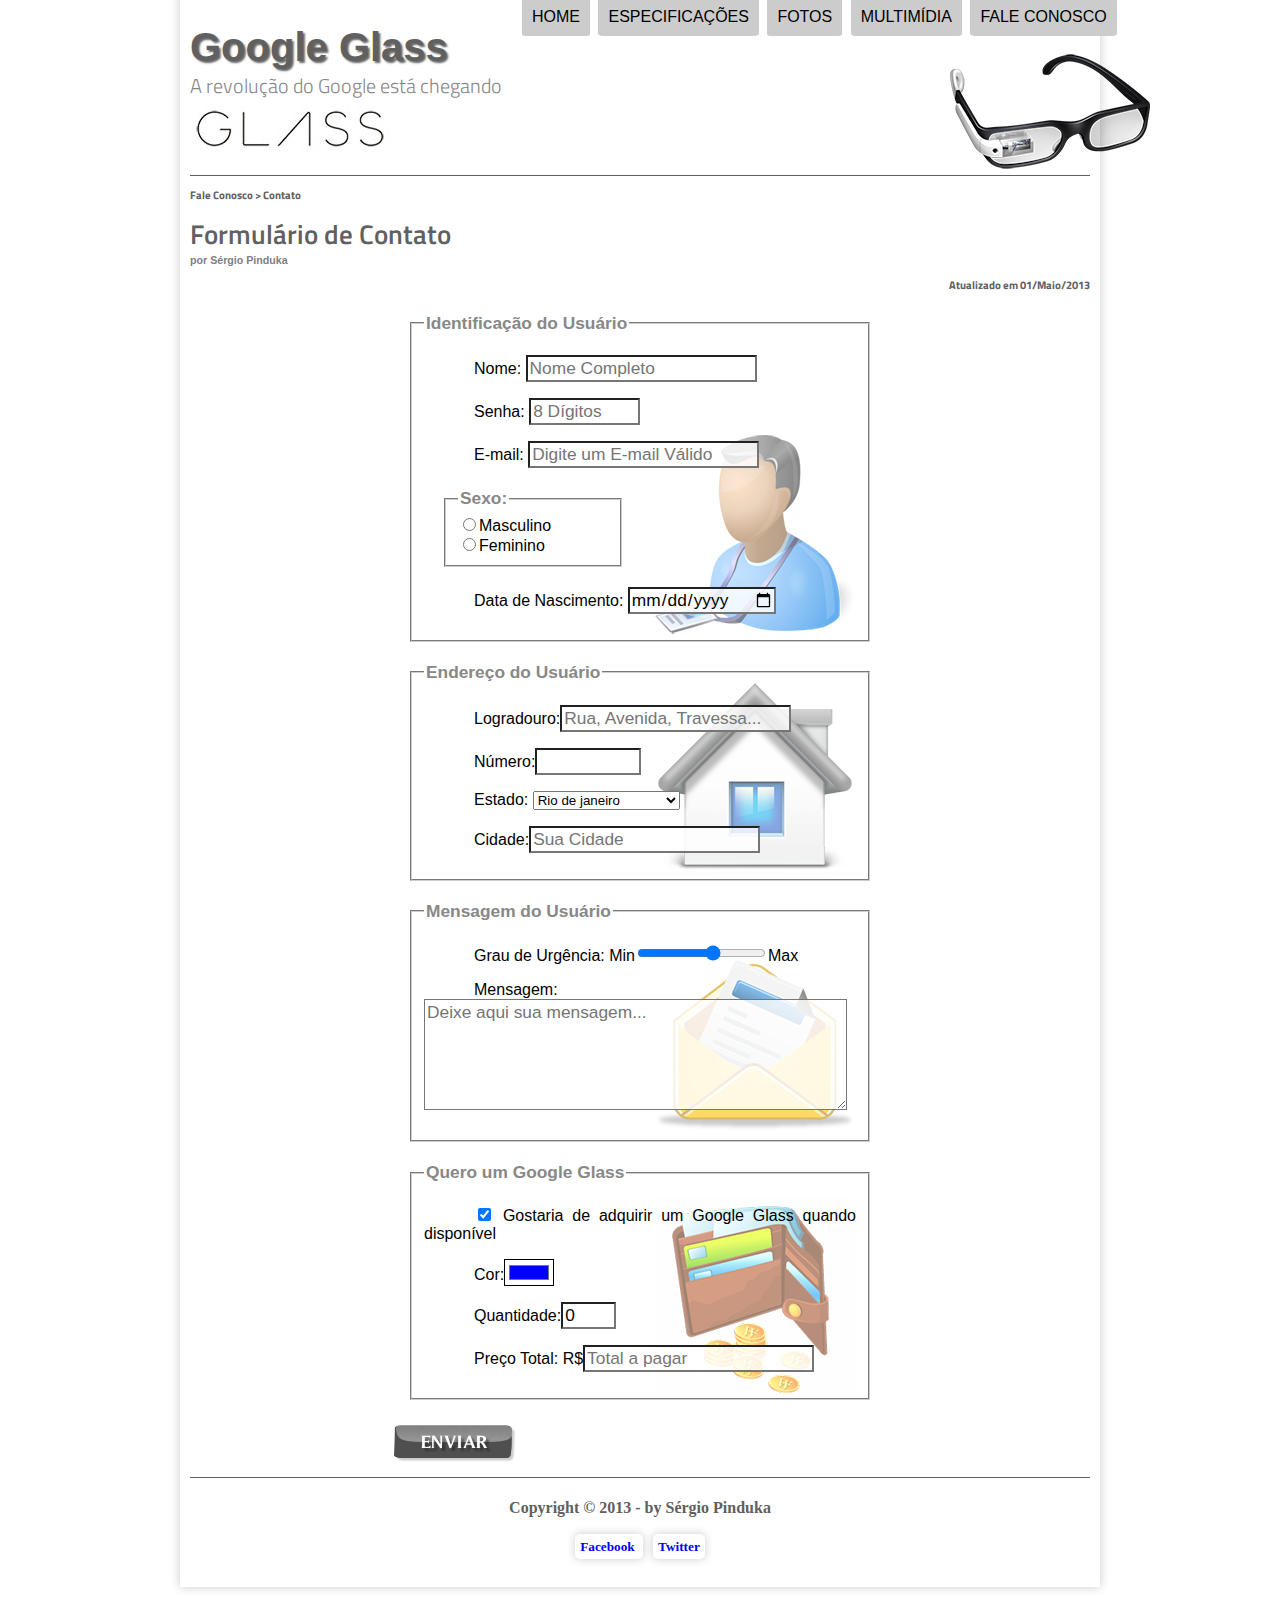
==== fale-conosco.html @ d63d4c69 "Novo Site" ====
<!DOCTYPE html>

<html lang="pt-br">
<head>
    <meta charset="utf-8">
    <meta name="viewport" content="width=device-width, initial-scale=1">
    <title>Tudo Sobre Google Glass</title>
    <link rel="stylesheet" type="text/css" href="_css/estilo.css">
    <link rel="stylesheet" type="text/css" href="_css/form.css">
</head>

<script language="javascript" src="_javascript/funcoes.js"></script>

<script type="text/javascript">

    function calc_total() {
        var qtd=parseInt(document.getElementById('cQtd').value);
        tot=qtd*1500;
        document.getElementById('cTot').value = tot;
    }
</script>

<body>

<div id="interface">

<header id="cabecalho">


    <hgroup>
        <h1 class="font-face">Google Glass</h1>
        <h2 class="titillium-web-light">A revolução do Google está chegando</h2>
    </hgroup>



<img id= "icone" src="_imagens/glass-oculos-preto-peq.png" alt="Óculos Preto Pequeno" title="Óculos Preto Pequeno"/>

    <nav>
        <h1>Menu Principal</h1>
        <ul>

            <li onmouseover="mudafoto ('_imagens/home.png')" onmouseout="mudafoto ('_imagens/contato.png')" ><a href="index.html">Home</a></li>
            <li onmouseover="mudafoto ('_imagens/especificacoes.png')" onmouseout="mudafoto ('_imagens/contato.png')"><a href="specs.html">Especificações</a></li>
            <li onmouseover="mudafoto ('_imagens/fotos.png')" onmouseout="mudafoto ('_imagens/contato.png')"><a href="fotos.html">Fotos</a></li>
            <li onmouseover="mudafoto ('_imagens/multimidia.png')" onmouseout="mudafoto ('_imagens/contato.png')"><a href="multimidia.html">Multimídia</a></li>
            <li onmouseover="mudafoto ('_imagens/contato.png')" onmouseout="mudafoto ('_imagens/contato.png')"><a href="fale-conosco.html">Fale conosco</a></li>
        </ul>
    </nav>

</header>

    <header id="cabecalho-artigo">
            <hgroup>
                <h3>Fale Conosco > Contato</h3>
                <h1 class="titillium-web-semibold">Formulário de Contato</h1>
                <h2>por Sérgio Pinduka</h2>
                <h3 class="direita">Atualizado em 01/Maio/2013</h3>
            </hgroup>

        </header>

<form method="post" id="fContato" action="mailto:mariolima17@outlook.com" oninput="calc_total();">

    <fieldset id="usuario">
        <legend>Identificação do Usuário</legend>

            <p><label for="cNome">Nome:</label> <input type="text" name="tNome" id="cNome" size="20" maxlength="30" placeholder="Nome Completo"></p>
            <p><label for="cSenha">Senha:</label> <input type="password" name="tSenha" id="cSenha" size="8" maxlength="8" placeholder="8 Dígitos"></p>
            <p><label for="cMail">E-mail:</label> <input type="email" name="tMail" id="cMail" size="20" maxlength="40" placeholder="Digite um E-mail Válido"></p>

            <fieldset id="sexo">
                <legend>Sexo:</legend>
                <input type="radio" name="tSexo" id="cMasc"><label for="cMasc">Masculino</label><br>
                <input type="radio" name="tSexo" id="cFem"><label for="cFem">Feminino</label>
            
            </fieldset>

            <p><label for="cNasc">Data de Nascimento:</label> <input type="date" name="tNasc" id="cNasc"> </p>

    </fieldset>

    <fieldset id="endereco">
        <legend>Endereço do Usuário</legend>

        <p><label for="cRua">Logradouro:</label><input type="text" name="tRua" id="cRua" size="20" maxlength="80" placeholder="Rua, Avenida, Travessa..."></p>
        <p><label for="cNum">Número:</label><input type="number" name="tNum" id="cNum" min="0" max="999999"> <p>
        <p><label for="cEst">Estado:</label> <select name="tEst" id="cEst">
            <optgroup label="Região Sudeste">
                <option value="RJ">Rio de janeiro</option>
                <option value="SP">São Paulo</option>
                <option value="MG">Minas Gerais</option>
            </optgroup>
            <optgroup label="Região Sul">
                <option value="PR">Paraná</option>
                <option value="SC">Santa Catarina</option>
                <option value="RS">Rio Grande do Sul</option>
            </optgroup>

        </select></p>
        <p><label for="cCid">Cidade:</label><input type="text" name="tCid" id="cCid" size="20" maxlength="40" placeholder="Sua Cidade" list="cidades"></p>
            <datalist id="cidades">
                <option value="Rio de Janeiro"></option>
                <option value="Niteroi"></option>
                <option value="Nova Iguaçú"></option>
                <option value="Belford Roxo"></option>

            </datalist>
    </fieldset>

    <fieldset id="mensagem">
        <legend>Mensagem do Usuário</legend>

        <p><label for="cUrg">Grau de Urgência:</label>
            Min<input type="range" name="tUrg" id="cUrg" min="0" max="10" step="2">Max
        </p>
        <p><label for="cMsg">Mensagem:</label>
            <textarea name="tMsg" id="cMsg" cols="40" rows="5" placeholder="Deixe aqui sua mensagem..."></textarea>

        </p>
    </fieldset>

    <fieldset id="pedido">

        <legend>Quero um Google Glass</legend>

        <p><input type="checkbox" name="tPed" id="cPed" checked>
            <label for="cPed">Gostaria de adquirir um Google Glass quando disponível</label></p>
        <p><label for="cCor">Cor:</label><input type="color" name="tCor" id="cCor" value="#0000FF"></p>
        <p><label for="cQtd">Quantidade:</label><input type="number" name="tQtd" id="cQtd" min="0" max="5" value="0"></p>
        <p><label for="cTot">Preço Total: R$</label><input type="text" name="tTot" id="cTot" placeholder="Total a pagar" readonly></p>

    </fieldset>

    <input type="image" src="_imagens/botao-enviar.png" name="tEnviar">

</form>

<footer id="rodape">
<h4>Copyright &copy; 2013 - by Sérgio Pinduka</h4>

<h5>
    <a href= "https://www.facebook.com/Jesusehmisericordioso" target="_blank">Facebook </a> 
    <a href="https:www.twitter.com/jesusmisericordioso" target="_blank">Twitter</a>
</h5>

</footer>
</div>
</body>
</html>
---- _css/estilo.css ----
@charset "utf-8";


@import url('https://fonts.googleapis.com/css2?family=Titillium+Web:ital,wght@0,300;0,400;0,600;0,700;0,900;1,600&display=swap');

.titillium-web-light {
  font-family: "Titillium Web", sans-serif;
  font-weight: 300;
  font-style: normal;
}

.titillium-web-regular {
  font-family: "Titillium Web", sans-serif;
  font-weight: 400;
  font-style: normal;
}

.titillium-web-semibold {
  font-family: "Titillium Web", sans-serif;
  font-weight: 600;
  font-style: normal;
}

.titillium-web-semibold-italic {
  font-family: "Titillium Web", sans-serif;
  font-weight: 600;
  font-style: italic;
}

.titillium-web-bold {
  font-family: "Titillium Web", sans-serif;
  font-weight: 700;
  font-style: normal;
}

.titillium-web-black {
  font-family: "Titillium Web", sans-serif;
  font-weight: 900;
  font-style: normal;
}


body{
			background: white;
			font-family: Arial, Tahoma, sans-serif;
		}
		p{
			text-align: justify;
			text-indent: 50px;
		}

		a {

			text-decoration: none;
			color: grey;
		}

		a:hover {
			text-decoration: underline;
			color: blue;
		}

		header#cabecalho img#icone {
			position: absolute;
			left:950px ;
			top: 50px;
		}

		header#cabecalho {
			border-bottom: 1px #606060 solid;
			height: 150px;
			background: url(../_imagens/glass-logo-peq.jpg) no-repeat 0px 80px;

		}

		header#cabecalho h1 {
			font-family: 'Titillium', sans-serif;
			font-size: 30pt;
			color: #606060;
			text-shadow:  2px 2px 2px rgba(0, 0, 0, 0.6);
			padding: 0px;
			margin-bottom: 0px;

		}

		

		header#cabecalho h2 {

			font-family: 'Titillium Web', sans-serif;
			font-size: 15pt;
			color: #888888;
			padding: 0px;
			margin-top: 0px;

		}

		/* Formatação de Imagens Com legendas */

		figure.foto-legenda{
			position: relative;
			border: 8px solid #fff;
			box-shadow: 1px 1px 5px black;
		}

		figure.foto-legenda img {
			width: 100%;
			height: 100%;
		}

		figure.foto-legenda figcaption {
			opacity: 0%;
			position: absolute;
			top: 0px;
			background-color: rgba(0, 0, 0, 0.4);
			color: #fff;
			width: 100%;
			height: 100%;
			padding: 10px;
			box-sizing: border-box;

		}

		figure.foto-legenda figcaption:hover{

			opacity: 100%;
			transition: opacity 2s;

		}

		/* Formatação do Menu */
		nav#menu {
			display: block;

		}
		nav ul {
			list-style: none;
			text-transform: uppercase;
			position: absolute;
			top: -20px;
			left: 480px;
		}

		nav li {

			display: inline-block;
			background-color: #ccc;
			padding: 10px;
			margin: 2px;
			transition: 1s;
			border-radius: 5%;
		}

		nav h1 {
			display: none;

		}

		nav li:hover {

			background-color: #606060;
		}

		nav a {
			color: black;
			text-decoration: none;
			font-family: Arial, Tahoma, Calibri;

		}
		nav a:hover {

			color: #fff;
			
		}
		
		div#interface {
			width: 900px;
			background-color: #fff;
			margin: -20px auto 0px auto;
			box-shadow: 0px 0px 10px #ccc;
			padding: 10px;
		}

		section#corpo {
			display: block;
			width: 500px;
			float: left;
			border-right: 1px solid #606060;
			padding-right: 15px;
		}

		article#noticia-principal h2 {
			font-size: 12pt;
			color: #606060;
			background-color: #dddddd;
			padding: 5px 0px 5px 10px;
			margin: 10px 0px 10px 0px;
		}

		table#tabelaspec {
			border: 1px solid #606060;
			border-spacing: 0px;
			margin-left: auto;
			margin-top: auto;

		}

		table#tabelaspec td {
			border: 1px solid #606060;
			padding: 10px;
			
		}

		table#tabelaspec caption span {
			display: block;
			float: right;
			color: #000000;
			font-size: 8pt;
			margin-top: 9px;

		}

		aside#lateral {
			display: block;
			width: 350px;
			float: right;
			background-color: #dddddd;
			margin: 7px;
			padding: 7px;
			box-shadow: 2px 2px 2px rgba(0, 0, 0, 0.5);
		}

		aside#lateral h1 {
			font-family: 'Tintillium Web', fantasy;
			font-size: 20pt;
			color: #606060;


		}

		aside#lateral h2 {
			background-color: #606060;
			color: #FFF;
			padding: 5px;

		}

		footer#rodape {
			clear: both;
			border-top: 1px solid #606060;
		}

		footer#rodape h4 {
			font-family: fantasy;
			text-align: center;
			color: #606060;
		}

		footer#rodape h5 {
			text-align: center;
		}

		footer#rodape a {
			font-family: fantasy;
			text-decoration: none;
			padding: 5px;
			box-shadow: 0px 0px 10px #ccc;
			color: blue;
			border-radius: 5px;
			margin: 5px;
		}

		.ce {
			color: #fff;
			background-color: #606060;
			vertical-align: top;
			font-weight: bold;

		}
		.cd {
			background-color: #CECECE;
		}

		table#tabelaspec caption {
			color: #888888;
			font-size: 13pt;
			font-weight: bolder;
		}

		header#cabecalho-artigo h1 {
			font-family: 'Titillium Web', sans-serif;
			font-size: 20pt;
			color: #606060;
			margin-top: 0px;
			margin-bottom: 0px;
		}

		header#cabecalho-artigo h2 {
			background-color: #FFF;
			font-size: 8pt;
			color: grey;
			margin-top: 0px;
		}

		header#cabecalho-artigo h3 {
			font-family: 'Titillium web';
			font-size: 11px;
			color: #606060;

		}

		.direita {
			text-align: right;
		}
---- _css/form.css ----
form {
	width: 500px;
	margin: auto;

}

input, textarea {
	font-family: sans-serif;
	font-size: 13pt;
	font-weight: normal;
	background-color: rgba(255, 255, 255, 0.8);
}

input:hover, textarea:hover {
	background-color: #DDDDDD;

}

legend {
	color: #888888;
	font-size: 13pt;
	font-weight: bold;
	font-family: sans-serif;

}

fieldset {
	border-color: #cecece;
	margin: 20px;
}

fieldset#sexo {
	width: 150px;

}

fieldset#usuario {
	background: url("../_imagens/icone-contato.png") no-repeat 95% 95%;
}

fieldset#endereco {
	background: url("../_imagens/icone-endereco.png") no-repeat 95% 95%;
}

fieldset#mensagem {
	background: url("../_imagens/icone-mensagem.png") no-repeat 95% 95%;
}

fieldset#pedido {
	background: url("../_imagens/icone-pagamento.png") no-repeat 95% 95%;
}
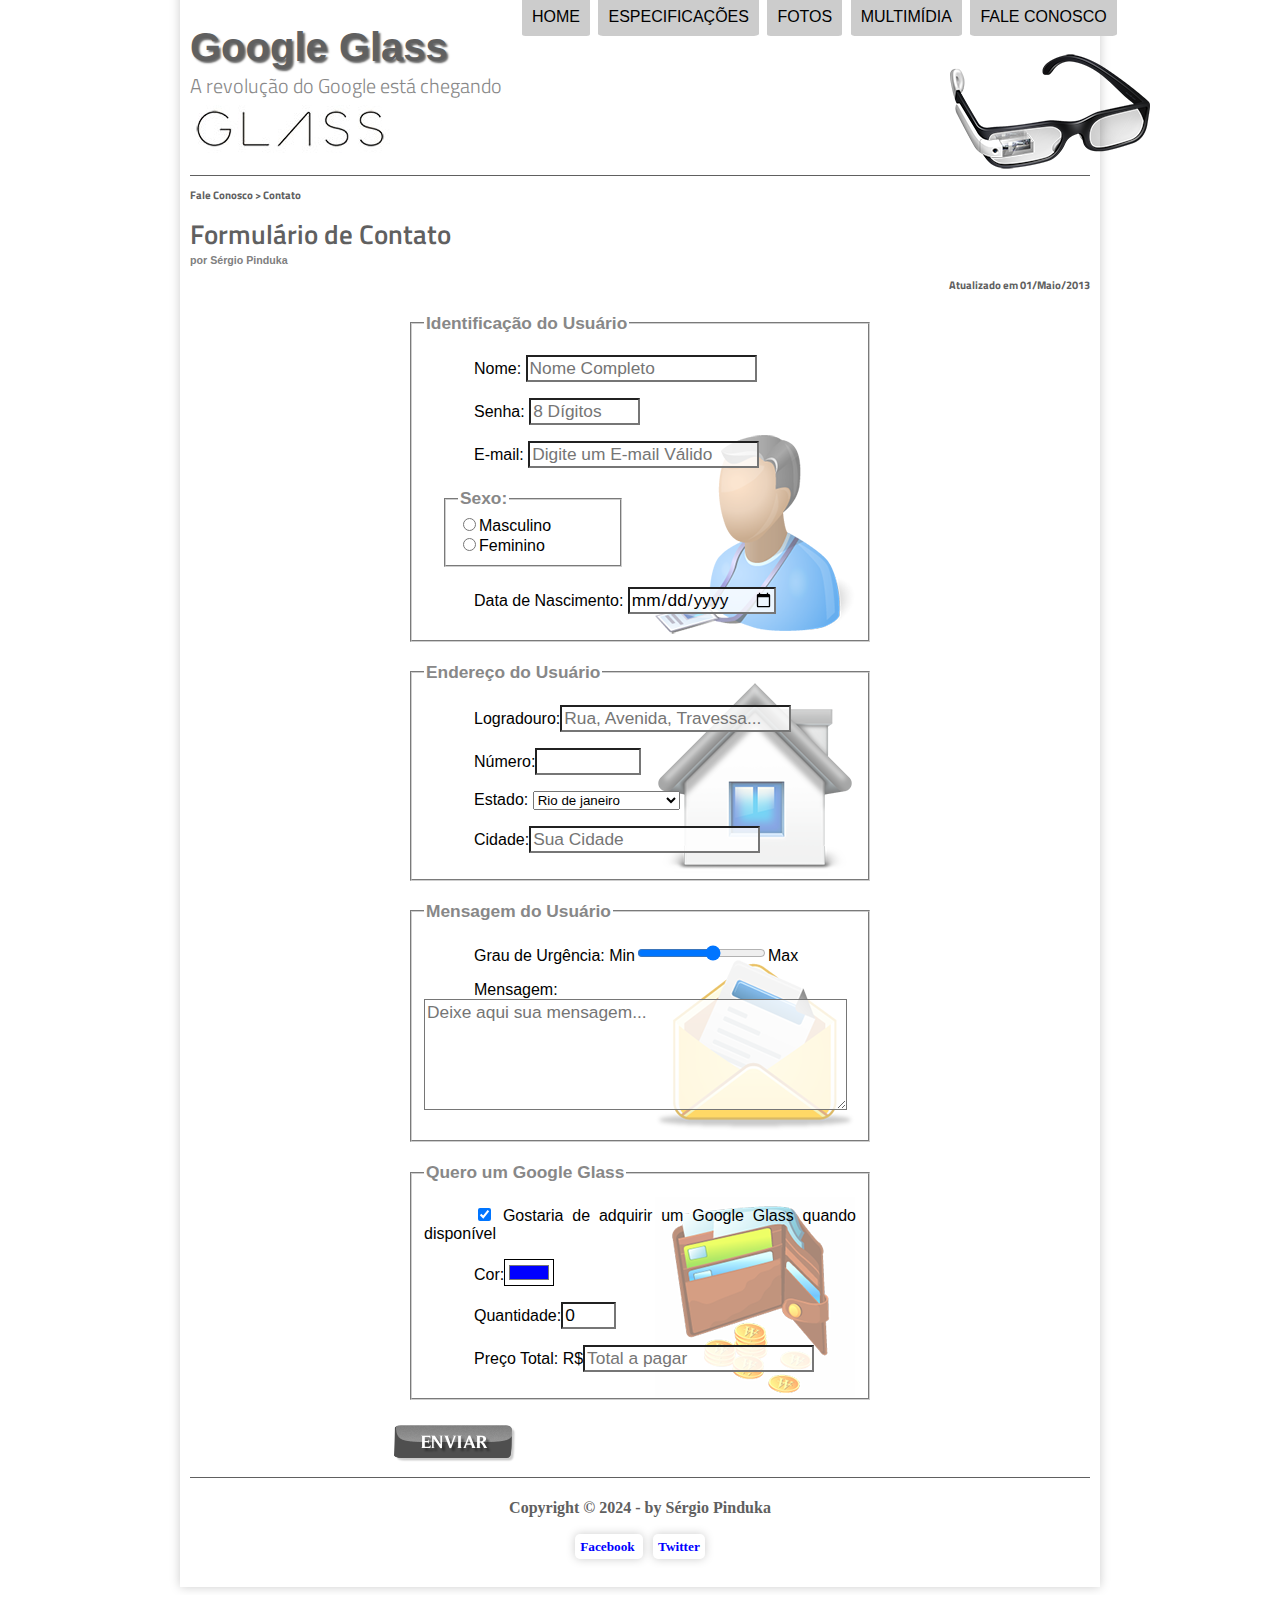
==== commit cb1fafcd: "Corrigido footer" ====
--- a/fale-conosco.html
+++ b/fale-conosco.html
@@ -5,11 +5,11 @@
     <meta charset="utf-8">
     <meta name="viewport" content="width=device-width, initial-scale=1">
     <title>Tudo Sobre Google Glass</title>
-    <link rel="stylesheet" type="text/css" href="_css/estilo.css">
-    <link rel="stylesheet" type="text/css" href="_css/form.css">
+    <link rel="stylesheet" type="text/css" href="css/estilo.css">
+    <link rel="stylesheet" type="text/css" href="css/form.css">
 </head>
 
-<script language="javascript" src="_javascript/funcoes.js"></script>
+<script language="javascript" src="javascript/funcoes.js"></script>
 
 <script type="text/javascript">
 
@@ -34,17 +34,17 @@
 
 
 
-<img id= "icone" src="_imagens/glass-oculos-preto-peq.png" alt="Óculos Preto Pequeno" title="Óculos Preto Pequeno"/>
+<img id= "icone" src="imagens/glass-oculos-preto-peq.png" alt="Óculos Preto Pequeno" title="Óculos Preto Pequeno"/>
 
     <nav>
         <h1>Menu Principal</h1>
         <ul>
 
-            <li onmouseover="mudafoto ('_imagens/home.png')" onmouseout="mudafoto ('_imagens/contato.png')" ><a href="index.html">Home</a></li>
-            <li onmouseover="mudafoto ('_imagens/especificacoes.png')" onmouseout="mudafoto ('_imagens/contato.png')"><a href="specs.html">Especificações</a></li>
-            <li onmouseover="mudafoto ('_imagens/fotos.png')" onmouseout="mudafoto ('_imagens/contato.png')"><a href="fotos.html">Fotos</a></li>
-            <li onmouseover="mudafoto ('_imagens/multimidia.png')" onmouseout="mudafoto ('_imagens/contato.png')"><a href="multimidia.html">Multimídia</a></li>
-            <li onmouseover="mudafoto ('_imagens/contato.png')" onmouseout="mudafoto ('_imagens/contato.png')"><a href="fale-conosco.html">Fale conosco</a></li>
+            <li onmouseover="mudafoto ('imagens/home.png')" onmouseout="mudafoto ('imagens/contato.png')" ><a href="index.html">Home</a></li>
+            <li onmouseover="mudafoto ('imagens/especificacoes.png')" onmouseout="mudafoto ('imagens/contato.png')"><a href="specs.html">Especificações</a></li>
+            <li onmouseover="mudafoto ('_imagens/fotos.png')" onmouseout="mudafoto ('imagens/contato.png')"><a href="fotos.html">Fotos</a></li>
+            <li onmouseover="mudafoto ('imagens/multimidia.png')" onmouseout="mudafoto ('imagens/contato.png')"><a href="multimidia.html">Multimídia</a></li>
+            <li onmouseover="mudafoto ('imagens/contato.png')" onmouseout="mudafoto ('imagens/contato.png')"><a href="fale-conosco.html">Fale conosco</a></li>
         </ul>
     </nav>
 
@@ -132,12 +132,12 @@
 
     </fieldset>
 
-    <input type="image" src="_imagens/botao-enviar.png" name="tEnviar">
+    <input type="image" src="imagens/botao-enviar.png" name="tEnviar">
 
 </form>
 
 <footer id="rodape">
-<h4>Copyright &copy; 2013 - by Sérgio Pinduka</h4>
+<h4>Copyright &copy; 2024 - by Sérgio Pinduka</h4>
 
 <h5>
     <a href= "https://www.facebook.com/Jesusehmisericordioso" target="_blank">Facebook </a> 
--- a/css/estilo.css
+++ b/css/estilo.css
@@ -0,0 +1,314 @@
+@charset "utf-8";
+
+
+@import url('https://fonts.googleapis.com/css2?family=Titillium+Web:ital,wght@0,300;0,400;0,600;0,700;0,900;1,600&display=swap');
+
+.titillium-web-light {
+  font-family: "Titillium Web", sans-serif;
+  font-weight: 300;
+  font-style: normal;
+}
+
+.titillium-web-regular {
+  font-family: "Titillium Web", sans-serif;
+  font-weight: 400;
+  font-style: normal;
+}
+
+.titillium-web-semibold {
+  font-family: "Titillium Web", sans-serif;
+  font-weight: 600;
+  font-style: normal;
+}
+
+.titillium-web-semibold-italic {
+  font-family: "Titillium Web", sans-serif;
+  font-weight: 600;
+  font-style: italic;
+}
+
+.titillium-web-bold {
+  font-family: "Titillium Web", sans-serif;
+  font-weight: 700;
+  font-style: normal;
+}
+
+.titillium-web-black {
+  font-family: "Titillium Web", sans-serif;
+  font-weight: 900;
+  font-style: normal;
+}
+
+
+body{
+			background: white;
+			font-family: Arial, Tahoma, sans-serif;
+		}
+		p{
+			text-align: justify;
+			text-indent: 50px;
+		}
+
+		a {
+
+			text-decoration: none;
+			color: grey;
+		}
+
+		a:hover {
+			text-decoration: underline;
+			color: blue;
+		}
+
+		header#cabecalho img#icone {
+			position: absolute;
+			left:950px ;
+			top: 50px;
+		}
+
+		header#cabecalho {
+			border-bottom: 1px #606060 solid;
+			height: 150px;
+			background: url(../imagens/glass-logo-peq.jpg) no-repeat 0px 80px;
+
+		}
+
+		header#cabecalho h1 {
+			font-family: 'Titillium', sans-serif;
+			font-size: 30pt;
+			color: #606060;
+			text-shadow:  2px 2px 2px rgba(0, 0, 0, 0.6);
+			padding: 0px;
+			margin-bottom: 0px;
+
+		}
+
+		
+
+		header#cabecalho h2 {
+
+			font-family: 'Titillium Web', sans-serif;
+			font-size: 15pt;
+			color: #888888;
+			padding: 0px;
+			margin-top: 0px;
+
+		}
+
+		/* Formatação de Imagens Com legendas */
+
+		figure.foto-legenda{
+			position: relative;
+			border: 8px solid #fff;
+			box-shadow: 1px 1px 5px black;
+		}
+
+		figure.foto-legenda img {
+			width: 100%;
+			height: 100%;
+		}
+
+		figure.foto-legenda figcaption {
+			opacity: 0%;
+			position: absolute;
+			top: 0px;
+			background-color: rgba(0, 0, 0, 0.4);
+			color: #fff;
+			width: 100%;
+			height: 100%;
+			padding: 10px;
+			box-sizing: border-box;
+
+		}
+
+		figure.foto-legenda figcaption:hover{
+
+			opacity: 100%;
+			transition: opacity 2s;
+
+		}
+
+		/* Formatação do Menu */
+		nav#menu {
+			display: block;
+
+		}
+		nav ul {
+			list-style: none;
+			text-transform: uppercase;
+			position: absolute;
+			top: -20px;
+			left: 480px;
+		}
+
+		nav li {
+
+			display: inline-block;
+			background-color: #ccc;
+			padding: 10px;
+			margin: 2px;
+			transition: 1s;
+			border-radius: 5%;
+		}
+
+		nav h1 {
+			display: none;
+
+		}
+
+		nav li:hover {
+
+			background-color: #606060;
+		}
+
+		nav a {
+			color: black;
+			text-decoration: none;
+			font-family: Arial, Tahoma, Calibri;
+
+		}
+		nav a:hover {
+
+			color: #fff;
+			
+		}
+		
+		div#interface {
+			width: 900px;
+			background-color: #fff;
+			margin: -20px auto 0px auto;
+			box-shadow: 0px 0px 10px #ccc;
+			padding: 10px;
+		}
+
+		section#corpo {
+			display: block;
+			width: 500px;
+			float: left;
+			border-right: 1px solid #606060;
+			padding-right: 15px;
+		}
+
+		article#noticia-principal h2 {
+			font-size: 12pt;
+			color: #606060;
+			background-color: #dddddd;
+			padding: 5px 0px 5px 10px;
+			margin: 10px 0px 10px 0px;
+		}
+
+		table#tabelaspec {
+			border: 1px solid #606060;
+			border-spacing: 0px;
+			margin-left: auto;
+			margin-top: auto;
+
+		}
+
+		table#tabelaspec td {
+			border: 1px solid #606060;
+			padding: 10px;
+			
+		}
+
+		table#tabelaspec caption span {
+			display: block;
+			float: right;
+			color: #000000;
+			font-size: 8pt;
+			margin-top: 9px;
+
+		}
+
+		aside#lateral {
+			display: block;
+			width: 350px;
+			float: right;
+			background-color: #dddddd;
+			margin: 7px;
+			padding: 7px;
+			box-shadow: 2px 2px 2px rgba(0, 0, 0, 0.5);
+		}
+
+		aside#lateral h1 {
+			font-family: 'Tintillium Web', fantasy;
+			font-size: 20pt;
+			color: #606060;
+
+
+		}
+
+		aside#lateral h2 {
+			background-color: #606060;
+			color: #FFF;
+			padding: 5px;
+
+		}
+
+		footer#rodape {
+			clear: both;
+			border-top: 1px solid #606060;
+		}
+
+		footer#rodape h4 {
+			font-family: fantasy;
+			text-align: center;
+			color: #606060;
+		}
+
+		footer#rodape h5 {
+			text-align: center;
+		}
+
+		footer#rodape a {
+			font-family: fantasy;
+			text-decoration: none;
+			padding: 5px;
+			box-shadow: 0px 0px 10px #ccc;
+			color: blue;
+			border-radius: 5px;
+			margin: 5px;
+		}
+
+		.ce {
+			color: #fff;
+			background-color: #606060;
+			vertical-align: top;
+			font-weight: bold;
+
+		}
+		.cd {
+			background-color: #CECECE;
+		}
+
+		table#tabelaspec caption {
+			color: #888888;
+			font-size: 13pt;
+			font-weight: bolder;
+		}
+
+		header#cabecalho-artigo h1 {
+			font-family: 'Titillium Web', sans-serif;
+			font-size: 20pt;
+			color: #606060;
+			margin-top: 0px;
+			margin-bottom: 0px;
+		}
+
+		header#cabecalho-artigo h2 {
+			background-color: #FFF;
+			font-size: 8pt;
+			color: grey;
+			margin-top: 0px;
+		}
+
+		header#cabecalho-artigo h3 {
+			font-family: 'Titillium web';
+			font-size: 11px;
+			color: #606060;
+
+		}
+
+		.direita {
+			text-align: right;
+		}--- a/css/form.css
+++ b/css/form.css
@@ -0,0 +1,51 @@
+form {
+	width: 500px;
+	margin: auto;
+
+}
+
+input, textarea {
+	font-family: sans-serif;
+	font-size: 13pt;
+	font-weight: normal;
+	background-color: rgba(255, 255, 255, 0.8);
+}
+
+input:hover, textarea:hover {
+	background-color: #DDDDDD;
+
+}
+
+legend {
+	color: #888888;
+	font-size: 13pt;
+	font-weight: bold;
+	font-family: sans-serif;
+
+}
+
+fieldset {
+	border-color: #cecece;
+	margin: 20px;
+}
+
+fieldset#sexo {
+	width: 150px;
+
+}
+
+fieldset#usuario {
+	background: url("../imagens/icone-contato.png") no-repeat 95% 95%;
+}
+
+fieldset#endereco {
+	background: url("../imagens/icone-endereco.png") no-repeat 95% 95%;
+}
+
+fieldset#mensagem {
+	background: url("../imagens/icone-mensagem.png") no-repeat 95% 95%;
+}
+
+fieldset#pedido {
+	background: url("../imagens/icone-pagamento.png") no-repeat 95% 95%;
+}